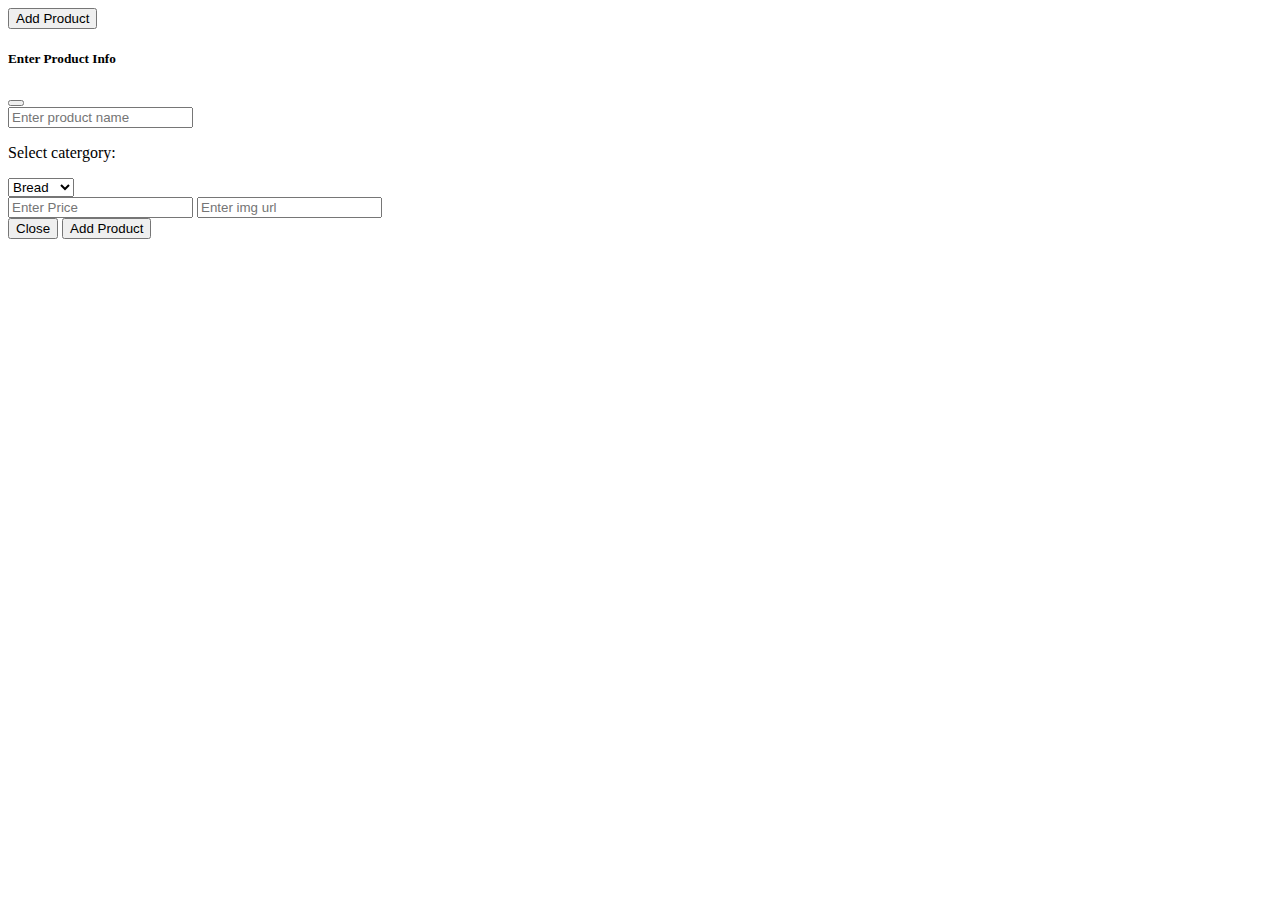
==== index.html @ 644fb616 "first commit" ====
<!DOCTYPE html>
<html lang="en">
<head>
    <meta charset="UTF-8">
    <meta http-equiv="X-UA-Compatible" content="IE=edge">
    <meta name="viewport" content="width=device-width, initial-scale=1.0">
    <title>POS</title>
    <link href="https://cdn.jsdelivr.net/npm/bootstrap@5.1.3/dist/css/bootstrap.min.css" rel="stylesheet" integrity="sha384-1BmE4kWBq78iYhFldvKuhfTAU6auU8tT94WrHftjDbrCEXSU1oBoqyl2QvZ6jIW3" crossorigin="anonymous">
    <link rel="stylesheet" href="./main.css">
</head>
<body>
    <nav class="navbar navbar-light bg-light">
        <div class="container-fluid justify-content-end">
            <button class="btn btn-primary" data-bs-toggle="modal" data-bs-target="#addProduct">Add Product</button>
        </div>
    </nav>
    <div class="container-sm mt-3">
        <div id="productlist"></div>
        <div class="modal fade" id="addProduct" tabindex="-1" aria-labelledby="exampleModalLabel" aria-hidden="true">
            <div class="modal-dialog">
              <div class="modal-content">
                <div class="modal-header">
                  <h5 class="modal-title" id="exampleModalLabel">Enter Product Info</h5>
                  <button type="button" class="btn-close" data-bs-dismiss="modal" aria-label="Close"></button>
                </div>
                <div class="modal-body d-flex flex-column">
                    <input type="text" id="add" placeholder="Enter product name" class="p-2 m-2"> 
                    <div class="p-2 m-2 row">
                        <p class="col-6">Select catergory:</p>
                        <select class="col-6" name="catergory" id="catergory">
                            <option value="Bread">Bread</option>
                            <option value="Juices">Juices</option>
                            <option value="Sweets">Sweets</option>
                        </select>
                    </div>
                    <input type="text" id="addPrice" placeholder="Enter Price" class="p-2 m-2">
                    <input type="text" id="addImg" placeholder="Enter img url" class="p-2 m-2">
                </div>
                <div class="modal-footer">
                  <button type="button" class="btn btn-secondary" data-bs-dismiss="modal">Close</button>
                  <button type="button" class="btn btn-primary" onclick="addproduct()" data-bs-toggle="modal" data-bs-target="#addProduct">Add Product</button>
                </div>
              </div>
            </div>
        </div>
    </div>
    <script src="https://cdn.jsdelivr.net/npm/bootstrap@5.1.3/dist/js/bootstrap.bundle.min.js" integrity="sha384-ka7Sk0Gln4gmtz2MlQnikT1wXgYsOg+OMhuP+IlRH9sENBO0LRn5q+8nbTov4+1p" crossorigin="anonymous"></script>
    <script src="./script.js"></script>
</body>
</html>
---- main.css ----
.card{
    width: 30%;
}

.info{
    display: flex;
    justify-content: space-between;
}
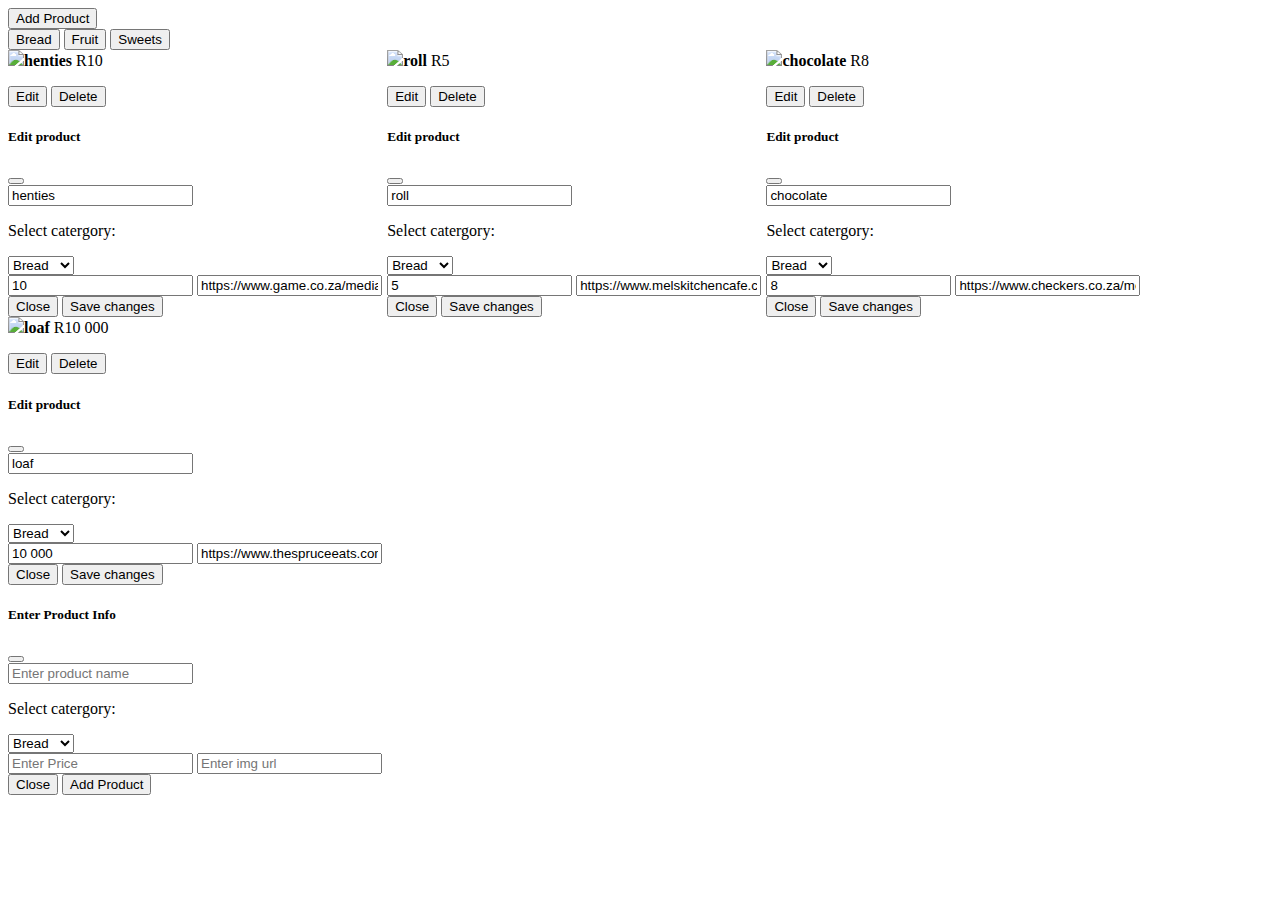
==== commit 79469f64: "added filter btns" ====
--- a/index.html
+++ b/index.html
@@ -15,6 +15,11 @@
         </div>
     </nav>
     <div class="container-sm mt-3">
+        <div class="filterBtn text-center">
+            <button class="btn btn-success">Bread</button>
+            <button class="btn btn-success">Fruit</button>
+            <button class="btn btn-success">Sweets</button>
+        </div>
         <div id="productlist"></div>
         <div class="modal fade" id="addProduct" tabindex="-1" aria-labelledby="exampleModalLabel" aria-hidden="true">
             <div class="modal-dialog">
--- a/main.css
+++ b/main.css
@@ -2,7 +2,7 @@
     width: 30%;
 }
 
-.info{
+#productlist{
     display: flex;
-    justify-content: space-between;
+    flex-wrap: wrap;
 }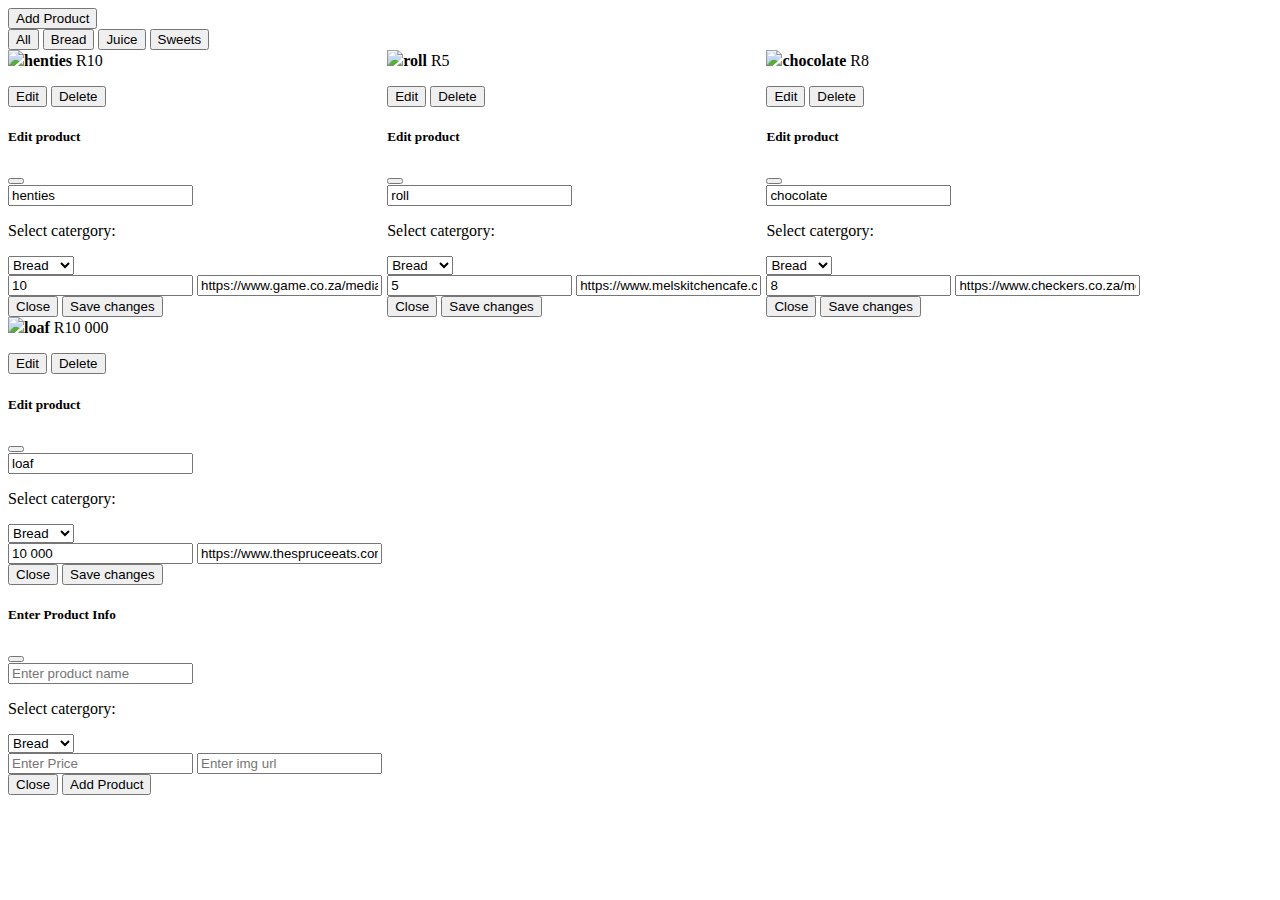
==== commit 613e74c3: "added filter functionality" ====
--- a/index.html
+++ b/index.html
@@ -16,9 +16,10 @@
     </nav>
     <div class="container-sm mt-3">
         <div class="filterBtn text-center">
-            <button class="btn btn-success">Bread</button>
-            <button class="btn btn-success">Fruit</button>
-            <button class="btn btn-success">Sweets</button>
+            <button class="btn btn-success" onclick="filterAll()">All</button>
+            <button class="btn btn-success" onclick="filterBread()">Bread</button>
+            <button class="btn btn-success" onclick="filterJuice()">Juice</button>
+            <button class="btn btn-success" onclick="filterSweets()">Sweets</button>
         </div>
         <div id="productlist"></div>
         <div class="modal fade" id="addProduct" tabindex="-1" aria-labelledby="exampleModalLabel" aria-hidden="true">
--- a/main.css
+++ b/main.css
@@ -5,4 +5,9 @@
 #productlist{
     display: flex;
     flex-wrap: wrap;
+}
+
+.card >img{
+    height: 300px;
+    
 }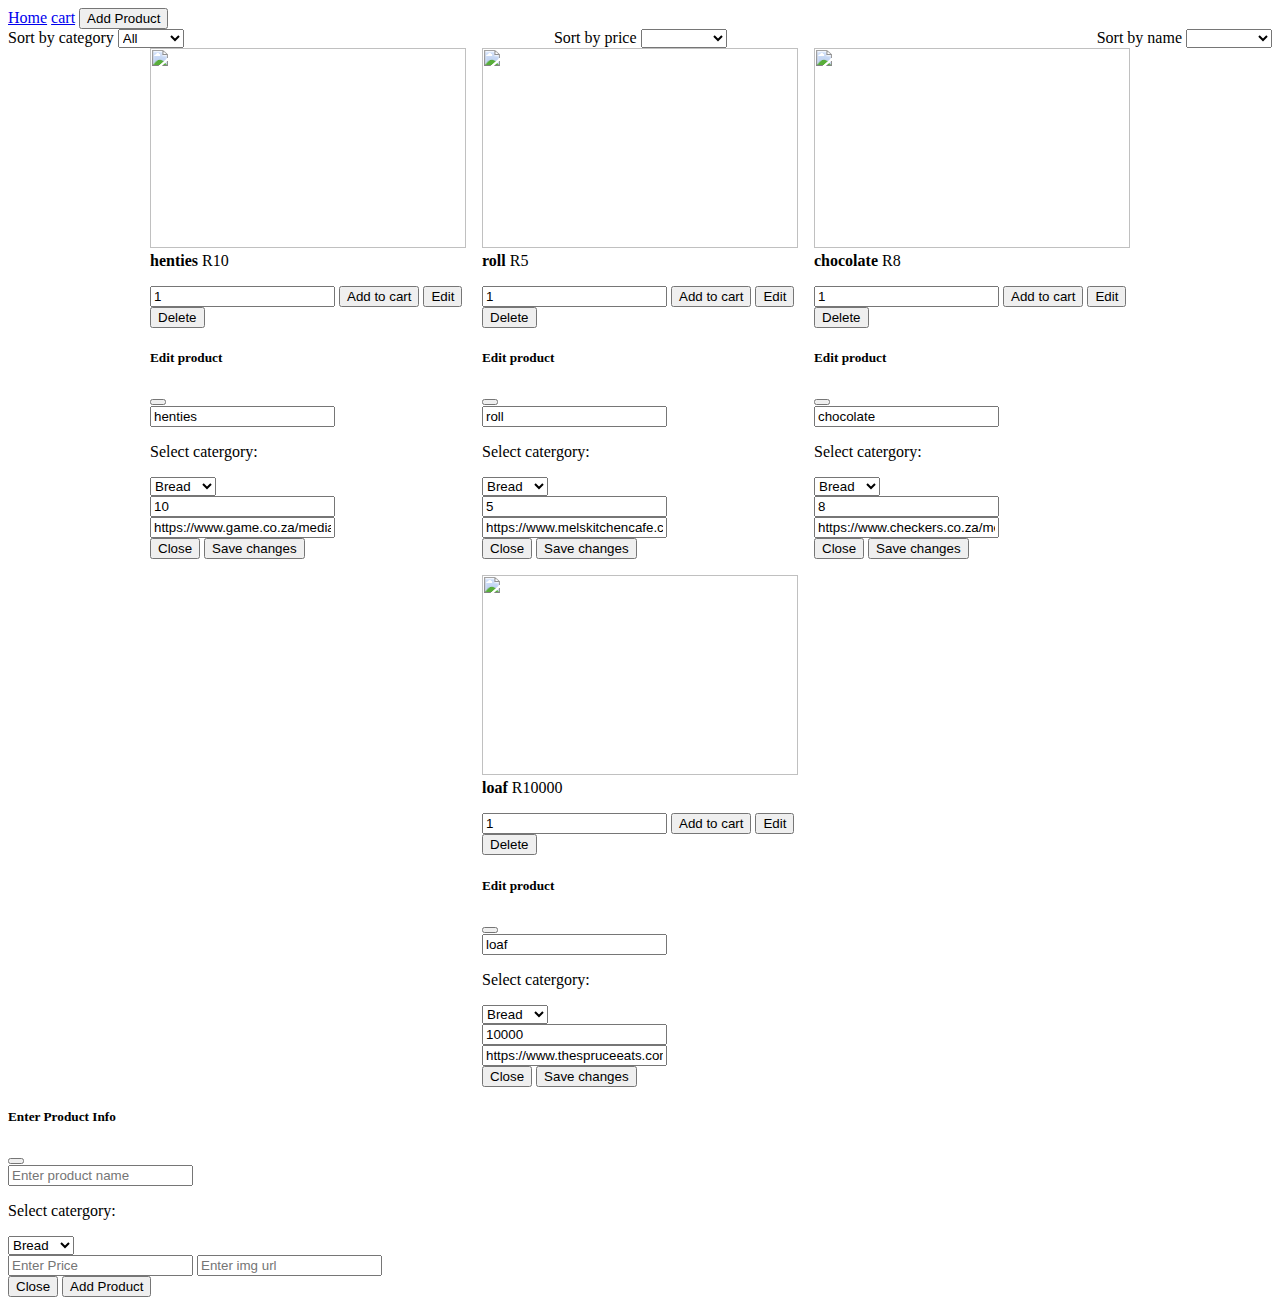
==== commit ccbd8494: "i think im done" ====
--- a/index.html
+++ b/index.html
@@ -11,17 +11,40 @@
 <body>
     <nav class="navbar navbar-light bg-light">
         <div class="container-fluid justify-content-end">
+            <a href="index.html" class="active btn">Home</a>
+            <a href="cart.html" class="btn mx-2 cartBtn"><span>cart</span><span class="badge"></span></a>
             <button class="btn btn-primary" data-bs-toggle="modal" data-bs-target="#addProduct">Add Product</button>
         </div>
     </nav>
     <div class="container-sm mt-3">
-        <div class="filterBtn text-center">
-            <button class="btn btn-success" onclick="filterAll()">All</button>
-            <button class="btn btn-success" onclick="filterBread()">Bread</button>
-            <button class="btn btn-success" onclick="filterJuice()">Juice</button>
-            <button class="btn btn-success" onclick="filterSweets()">Sweets</button>
+        <div class="filterBtn">
+            <div>
+                <label for="sortCategory" class="form-label">Sort by category</label>
+                <select name="sortCategory" id="sortCategory" onchange="sortByCategory()">
+                    <option value="All">All</option>
+                    <option value="Bread">Bread</option>
+                    <option value="Juices">Juices</option>
+                    <option value="Sweets">Sweets</option>
+                </select>
+            </div>
+            <div>
+                <label for="priceSort">Sort by price</label>
+                <select name="priceSort" id="priceSort" onchange="priceSort()">
+                    <option value="empty"></option>
+                    <option value="Ascending">Ascending</option>
+                    <option value="Descending">Decending</option>
+                </select>
+            </div>
+            <div>
+                <label for="sortName">Sort by name</label>
+                <select name="sortName" id="sortName" onchange="sortName()">
+                    <option value="empty2"></option>
+                    <option value="Ascending">Ascending</option>
+                    <option value="Descending">Decending</option>
+                </select>
+            </div>
         </div>
-        <div id="productlist"></div>
+        <div id="productlist" class="mt-3"></div>
         <div class="modal fade" id="addProduct" tabindex="-1" aria-labelledby="exampleModalLabel" aria-hidden="true">
             <div class="modal-dialog">
               <div class="modal-content">
--- a/main.css
+++ b/main.css
@@ -1,13 +1,31 @@
 .card{
-    width: 30%;
+    width: 25%;
 }
 
 #productlist{
     display: flex;
     flex-wrap: wrap;
+    justify-content: center;
+    align-items: center;
+    gap: 1rem;
 }
 
 .card >img{
-    height: 300px;
-    
-}+    width: 100%;
+    height: 200px;
+    object-fit: cover;
+}
+
+.cartBtn .badge {
+    position: absolute;
+    /* top: -10px;
+    right: -10px; */
+    border-radius: 50%;
+    background-color: red;
+    color: white;
+  }
+
+  .filterBtn{
+      display: flex;
+      justify-content: space-between;
+  }